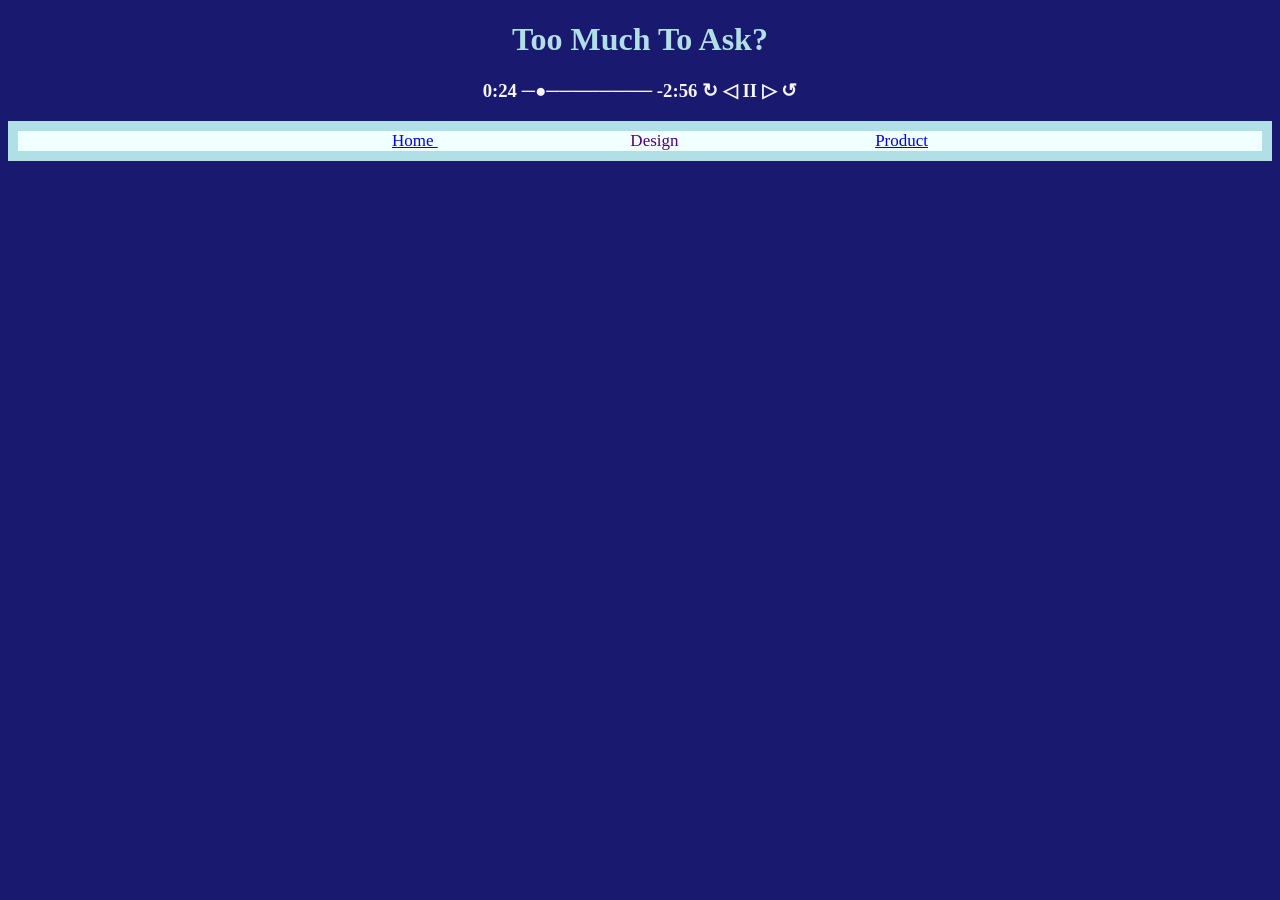
==== design.html @ dc9f9b92 "Add files via upload" ====
<!doctype html>

<html>
    <head>
        <meta charset="utf-8">

        <title></title>

        <!-- Load external CSS styles -->
        <link rel="stylesheet" href="styles.css">

    </head>

    <body>

    <h1> Too Much To Ask?</h1>
    <h3>                                                    
            0:24 ─●──────── -2:56
         ↻      ◁ II ▷     ↺</h3>
    <ul> 
        <li> <a href="index.html"> Home  </a>  </li>
 
        <li>Design</li>
        <li> <a href="product.html"> Product </a> </li>
    </ul>
        
        <!-- Load external JavaScript -->
        <script src="scripts.js"></script>
        
    </body>

</html>
---- styles.css ----
/* Place your CSS styles in this file */
 h1 {text-align: center;
    color: powderblue;
    font-family: Copperplate, Papyrus, fantasy;
 }

ul { color: indigo;
    list-style-type: none;
    border: 10px solid powderblue;
    background-color: azure;
    text-align: center;
}

a {text-align: center;}
 
li { display: inline;
    padding-left: 8%;
    padding-right: 8%;
    font-size: 17px;
    font-family: Copperplate, Papyrus, fantasy;
}

 h3 { text-align: center;
      color: whitesmoke;
 }

marquee { text-align: center;
          color: rgb(228, 228, 255);

}

p { text-align: left;
  color: rgb(246, 246, 254);
} 

#p2 { text-align: right;
    color: rgb(254, 255, 255);
}

#p3 { text-align: left;
color: rgb(250, 245, 247);
}


body { background-color: midnightblue;
        border-radius: 15%;
}
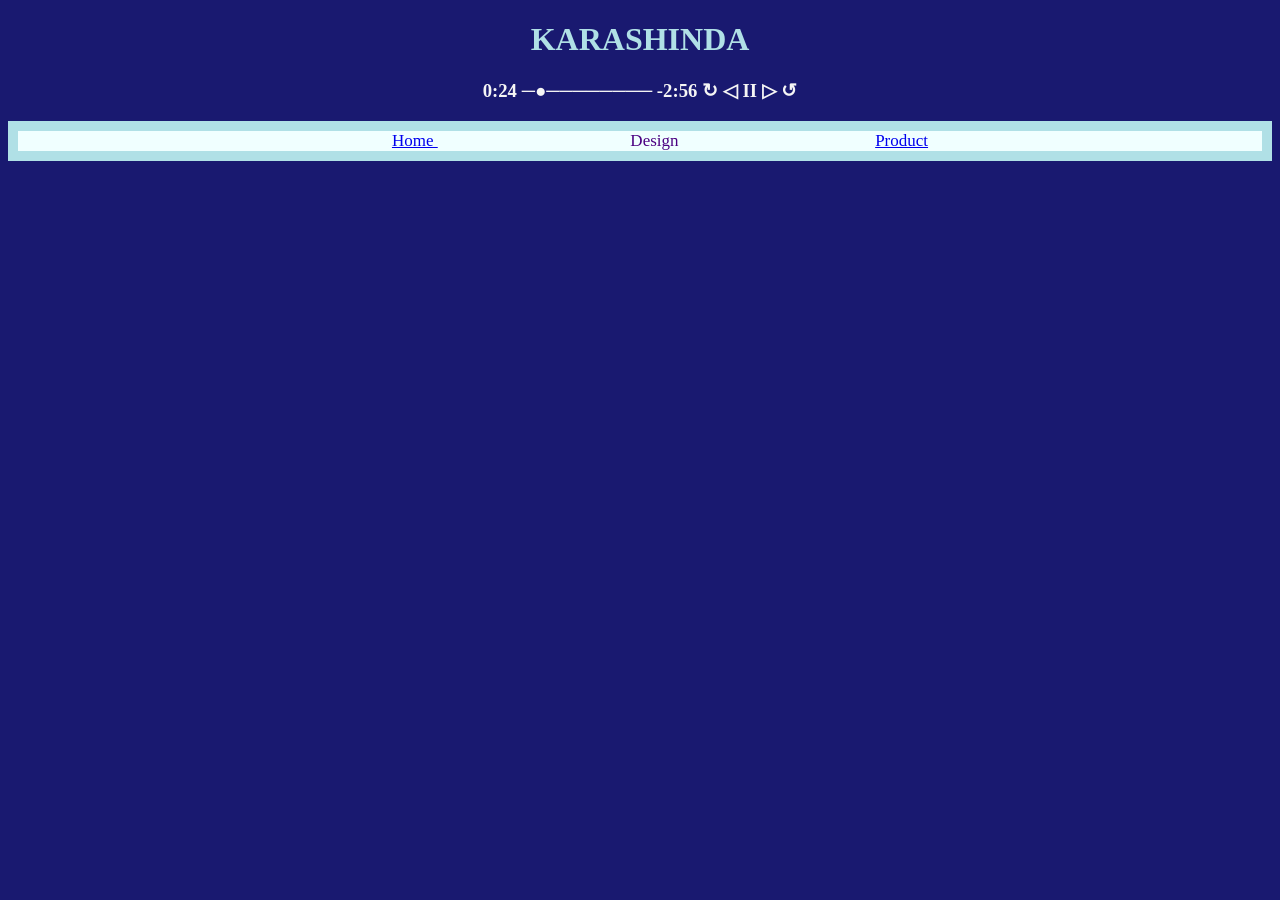
==== commit 87e63cab: "Update design.html" ====
--- a/design.html
+++ b/design.html
@@ -13,7 +13,7 @@
 
     <body>
 
-    <h1> Too Much To Ask?</h1>
+    <h1> KARASHINDA </h1>
     <h3>                                                    
             0:24 ─●──────── -2:56
          ↻      ◁ II ▷     ↺</h3>
@@ -29,4 +29,4 @@
         
     </body>
 
-</html>+</html>
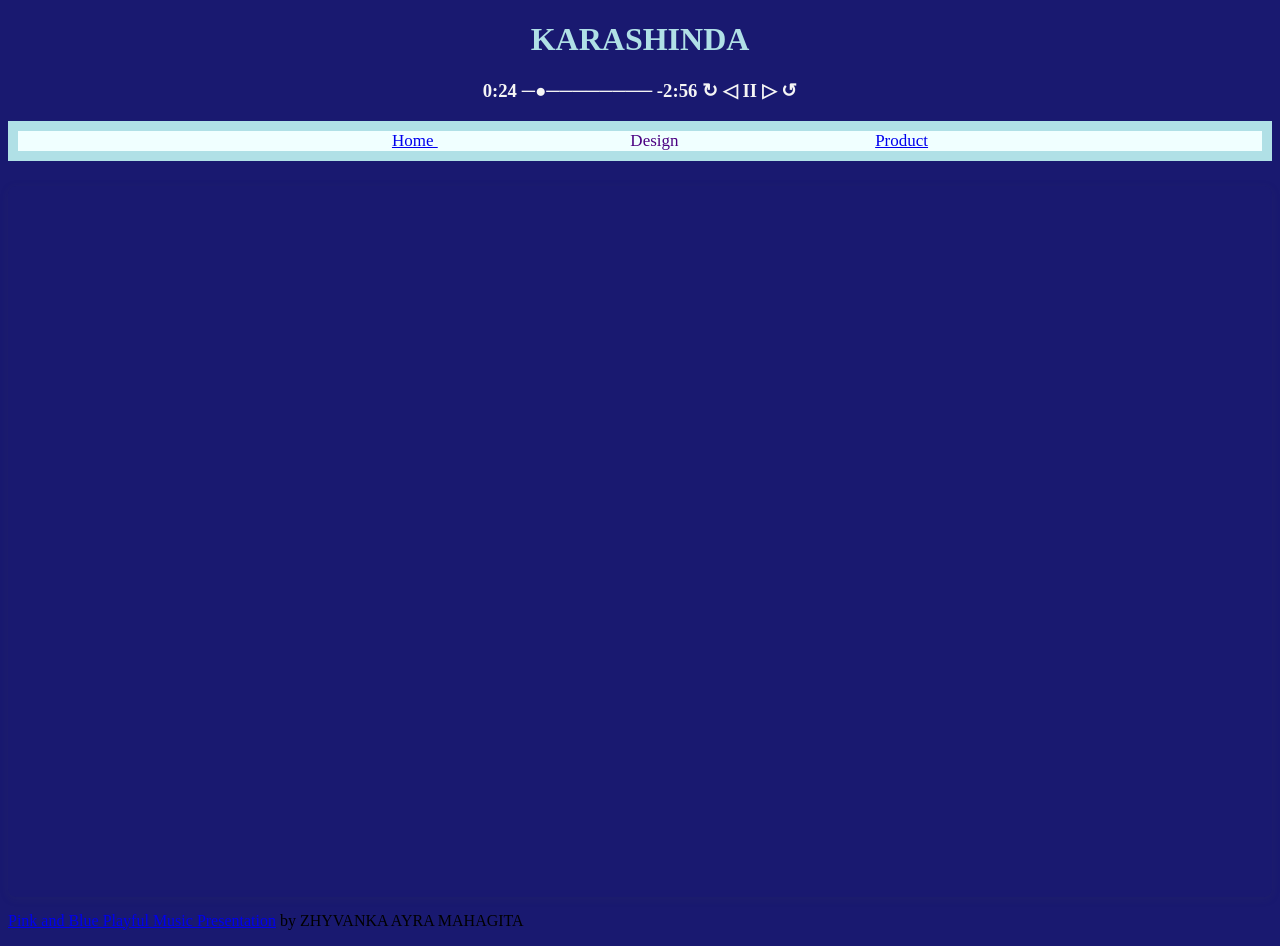
==== commit 21022ad2: "Update design.html" ====
--- a/design.html
+++ b/design.html
@@ -23,7 +23,28 @@
         <li>Design</li>
         <li> <a href="product.html"> Product </a> </li>
     </ul>
-        
+<p>
+    <div style="position: relative; width: 100%; height: 0; padding-top: 56.2500%; 
+padding-bottom: 0; box-shadow: 0 2px 8px 0 rgba(63,69,81,0.15); margin-top: 1.6em; margin-bottom: 0.9em; overflow: hidden; 
+        border-radius: 8px; will-change: transform;"lazy" style="position: absolute; width: 100%; height: 100%; top: 0; left: 0; border: none; padding; 0; margin: 0;"
+        src="<div style="position: relative; width: 100%; height: 0; padding-top: 56.2500%;
+ padding-bottom: 0; box-shadow: 0 2px 8px 0 rgba(63,69,81,0.16); margin-top: 1.6em; margin-bottom: 0.9em; overflow: hidden;
+ border-radius: 8px; will-change: transform;">
+  <iframe loading="lazy" style="position: absolute; width: 100%; height: 100%; top: 0; left: 0; border: none; padding: 0;margin: 0;"
+    src="https://www.canva.com/design/DAHG49-sJMY/2Oj18677r8wFBtXQatUZyg/view?embed" allowfullscreen="allowfullscreen" allow="fullscreen">
+  </iframe>
+</div>
+<a href="<div style="position: relative; width: 100%; height: 0; padding-top: 56.2500%;
+ padding-bottom: 0; box-shadow: 0 2px 8px 0 rgba(63,69,81,0.16); margin-top: 1.6em; margin-bottom: 0.9em; overflow: hidden;
+ border-radius: 8px; will-change: transform;">
+  <iframe loading="lazy" style="position: absolute; width: 100%; height: 100%; top: 0; left: 0; border: none; padding: 0;margin: 0;"
+    src="https://www.canva.com/design/DAHG49-sJMY/2Oj18677r8wFBtXQatUZyg/view?embed" allowfullscreen="allowfullscreen" allow="fullscreen">
+  </iframe>
+</div>
+<a href="https:&#x2F;&#x2F;www.canva.com&#x2F;design&#x2F;DAHG49-sJMY&#x2F;2Oj18677r8wFBtXQatUZyg&#x2F;view?utm_content=DAHG49-sJMY&amp;utm_campaign=designshare&amp;utm_medium=embeds&amp;utm_source=link" target="_blank" rel="noopener">Pink and Blue Playful Music Presentation</a> by ZHYVANKA AYRA MAHAGITA
+    </p>
+         <marquee. By: Karashinda :# </marquee.
+             
         <!-- Load external JavaScript -->
         <script src="scripts.js"></script>
         
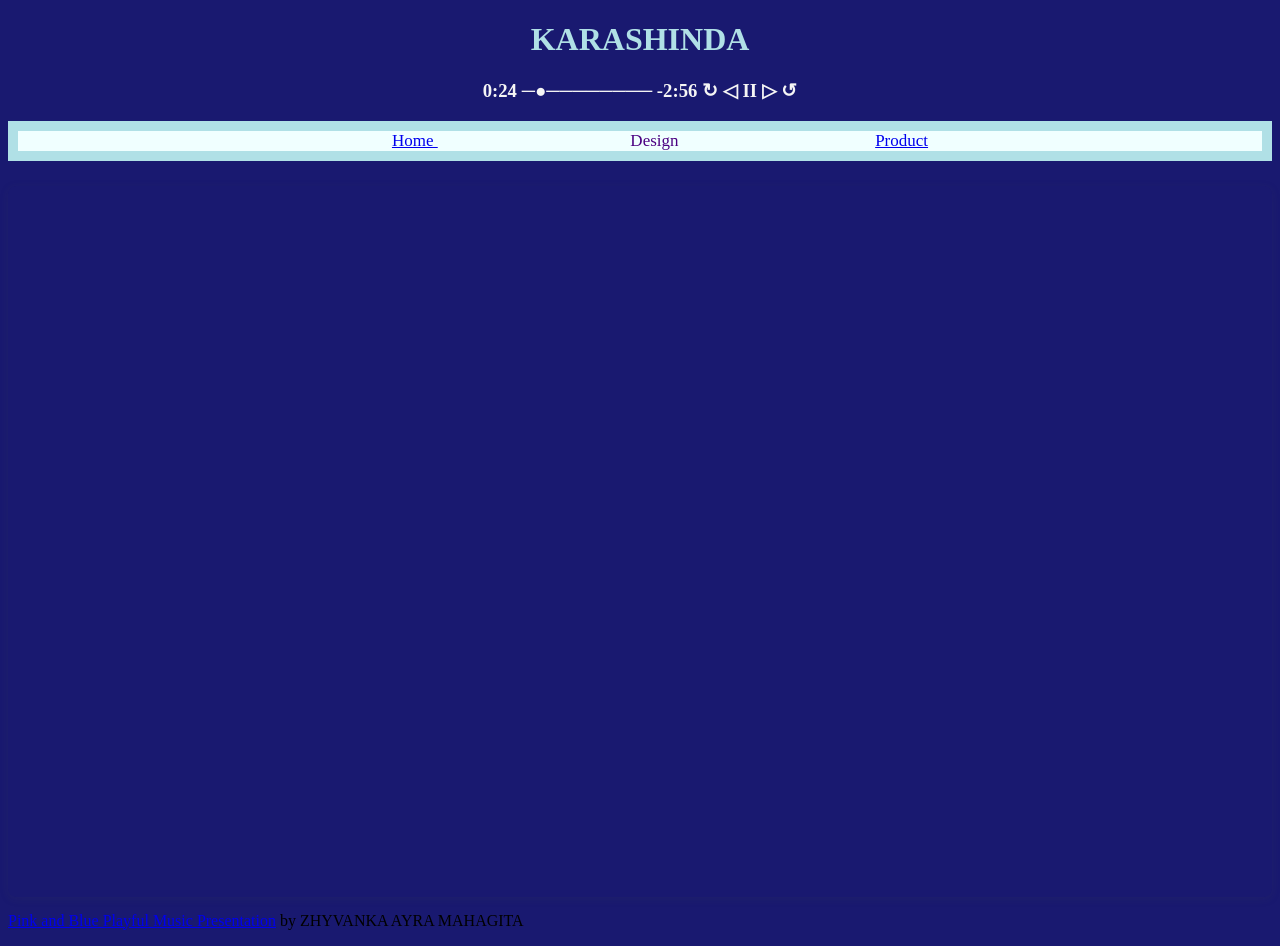
==== commit dabc999f: "Update design.html" ====
--- a/design.html
+++ b/design.html
@@ -24,17 +24,7 @@
         <li> <a href="product.html"> Product </a> </li>
     </ul>
 <p>
-    <div style="position: relative; width: 100%; height: 0; padding-top: 56.2500%; 
-padding-bottom: 0; box-shadow: 0 2px 8px 0 rgba(63,69,81,0.15); margin-top: 1.6em; margin-bottom: 0.9em; overflow: hidden; 
-        border-radius: 8px; will-change: transform;"lazy" style="position: absolute; width: 100%; height: 100%; top: 0; left: 0; border: none; padding; 0; margin: 0;"
-        src="<div style="position: relative; width: 100%; height: 0; padding-top: 56.2500%;
- padding-bottom: 0; box-shadow: 0 2px 8px 0 rgba(63,69,81,0.16); margin-top: 1.6em; margin-bottom: 0.9em; overflow: hidden;
- border-radius: 8px; will-change: transform;">
-  <iframe loading="lazy" style="position: absolute; width: 100%; height: 100%; top: 0; left: 0; border: none; padding: 0;margin: 0;"
-    src="https://www.canva.com/design/DAHG49-sJMY/2Oj18677r8wFBtXQatUZyg/view?embed" allowfullscreen="allowfullscreen" allow="fullscreen">
-  </iframe>
-</div>
-<a href="<div style="position: relative; width: 100%; height: 0; padding-top: 56.2500%;
+ <div style="position: relative; width: 100%; height: 0; padding-top: 56.2500%;
  padding-bottom: 0; box-shadow: 0 2px 8px 0 rgba(63,69,81,0.16); margin-top: 1.6em; margin-bottom: 0.9em; overflow: hidden;
  border-radius: 8px; will-change: transform;">
   <iframe loading="lazy" style="position: absolute; width: 100%; height: 100%; top: 0; left: 0; border: none; padding: 0;margin: 0;"
